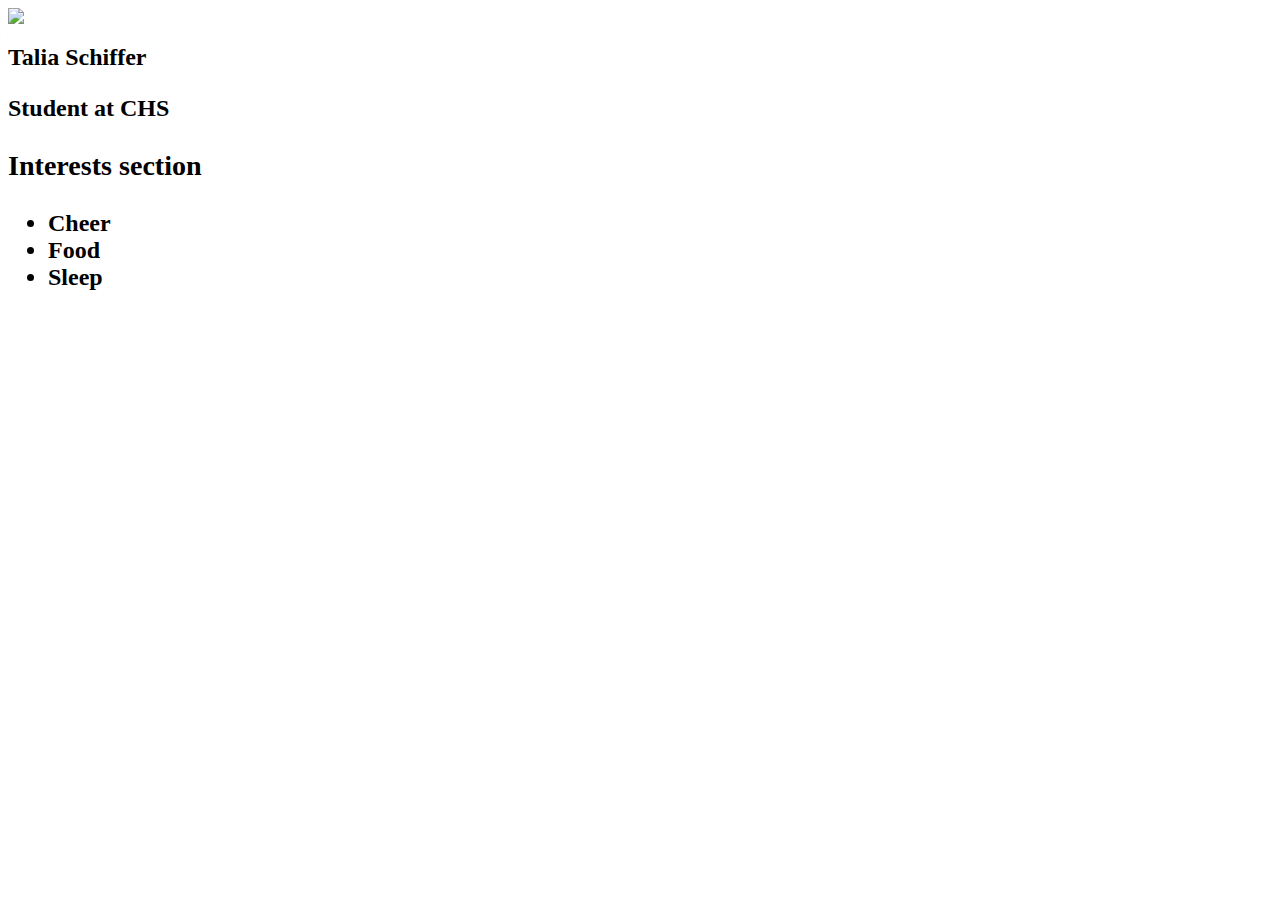
==== index.html @ 96f9dc51 "progress" ====
<DOCTYPE HTML>
<html>
     <head>
          <title>Talia's Website</title>
     </head>

     <body>
         <!--all content goes here-->
         <div>
            <nav>

             </nav>

              <main>
                <!--sidebar section-->
                <div>
                    <img src="https://tse3.mm.bing.net/th/id/OIP.Rex2tLzCmpUBQsoKNnuOkAHaE8?w=277&h=185&c=7&r=0&o=5&pid=1.7">
                </div>

                <!--content section-->
                <div>
                    <h2>Talia Schiffer
                    <p>Student at CHS</p>
                    <!--Interests section-->
                    <div>
                        <h3>Interests section</h3>
                        <ul>
                        <li>Cheer</li>
                        <li>Food</li>
                        <li>Sleep</li>
                    </ul>
                </div>
            </div>
        </main>
     </div>
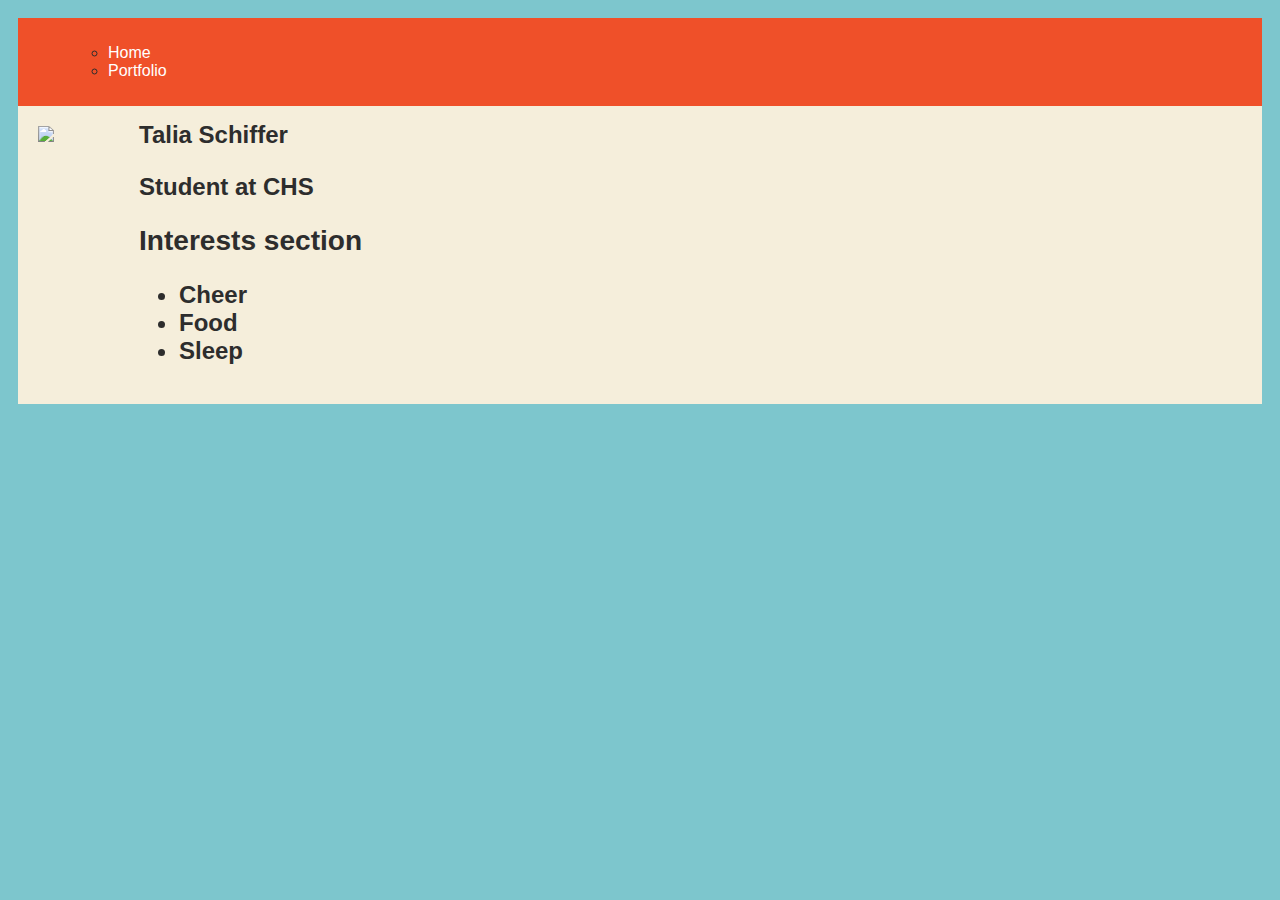
==== commit 0d1b1d03: "add index.html and css files" ====
--- a/index.html
+++ b/index.html
@@ -2,27 +2,37 @@
 <html>
      <head>
           <title>Talia's Website</title>
-     </head>
+          <link rel="stylesheet" href="style.css">
+    
+        </head>
 
      <body>
          <!--all content goes here-->
-         <div>
+         <div id="nav-li">
             <nav>
-
+                <ul id="nav-ul">
+                    <ul>
+                        <li>
+                          <a href="index.html"> Home </a>
+                        </li>
+                        <li>
+                          <a href="portfolio.html"> Portfolio </a>
+                      </li>
+                    </ul>
              </nav>
 
               <main>
                 <!--sidebar section-->
-                <div>
-                    <img src="https://tse3.mm.bing.net/th/id/OIP.Rex2tLzCmpUBQsoKNnuOkAHaE8?w=277&h=185&c=7&r=0&o=5&pid=1.7">
+                <div class="sidebar">
+                    <img class="sidebar" src="https://tse3.mm.bing.net/th/id/OIP.Rex2tLzCmpUBQsoKNnuOkAHaE8?w=277&h=185&c=7&r=0&o=5&pid=1.7">
                 </div>
 
                 <!--content section-->
-                <div>
+                <div class="content">
                     <h2>Talia Schiffer
                     <p>Student at CHS</p>
                     <!--Interests section-->
-                    <div>
+                    <div id="intrests">
                         <h3>Interests section</h3>
                         <ul>
                         <li>Cheer</li>
@@ -32,4 +42,5 @@
                 </div>
             </div>
         </main>
-     </div>
+    </div>
+</html>
--- a/style.css
+++ b/style.css
@@ -0,0 +1,62 @@
+body {
+    background: rgb(125, 198, 205);
+    color: rgb(45, 45, 45);
+    padding: 10px;
+    font-family: arial;
+}
+#all-contents {
+  max-width: 800px;
+    margin: auto;
+}
+
+/* navigation menu */
+nav {
+    background: rgb(239, 80, 41);
+   margin: 0 auto;
+    display: flex;
+    padding: 10px;
+}
+h1 {
+    display: flex;
+    align-items: center;
+    color: white;
+    flex: 1;
+    margin: 0;
+}
+#nav-ul {
+    list-style-image: none;
+}
+.nav-li {
+    display: inline-block;
+    padding: 0 10px;
+}
+a {
+    text-decoration: none;
+    color: #fff;
+}
+
+/* main container area beneath menu */
+main {
+    background: rgb(245, 238, 219);
+    display: flex;
+}
+.sidebar {
+    margin-right: 25px;
+    padding: 10px;
+}
+.sidebar-img {
+    width: 200px;
+}
+.content {
+    flex: 1;
+    padding: 15px;
+}
+
+/* portfolio styles */
+#interests {
+    border: 4px silver ridge;
+    padding: 8px;
+}
+h2, h3 {
+    margin: 0px;
+}
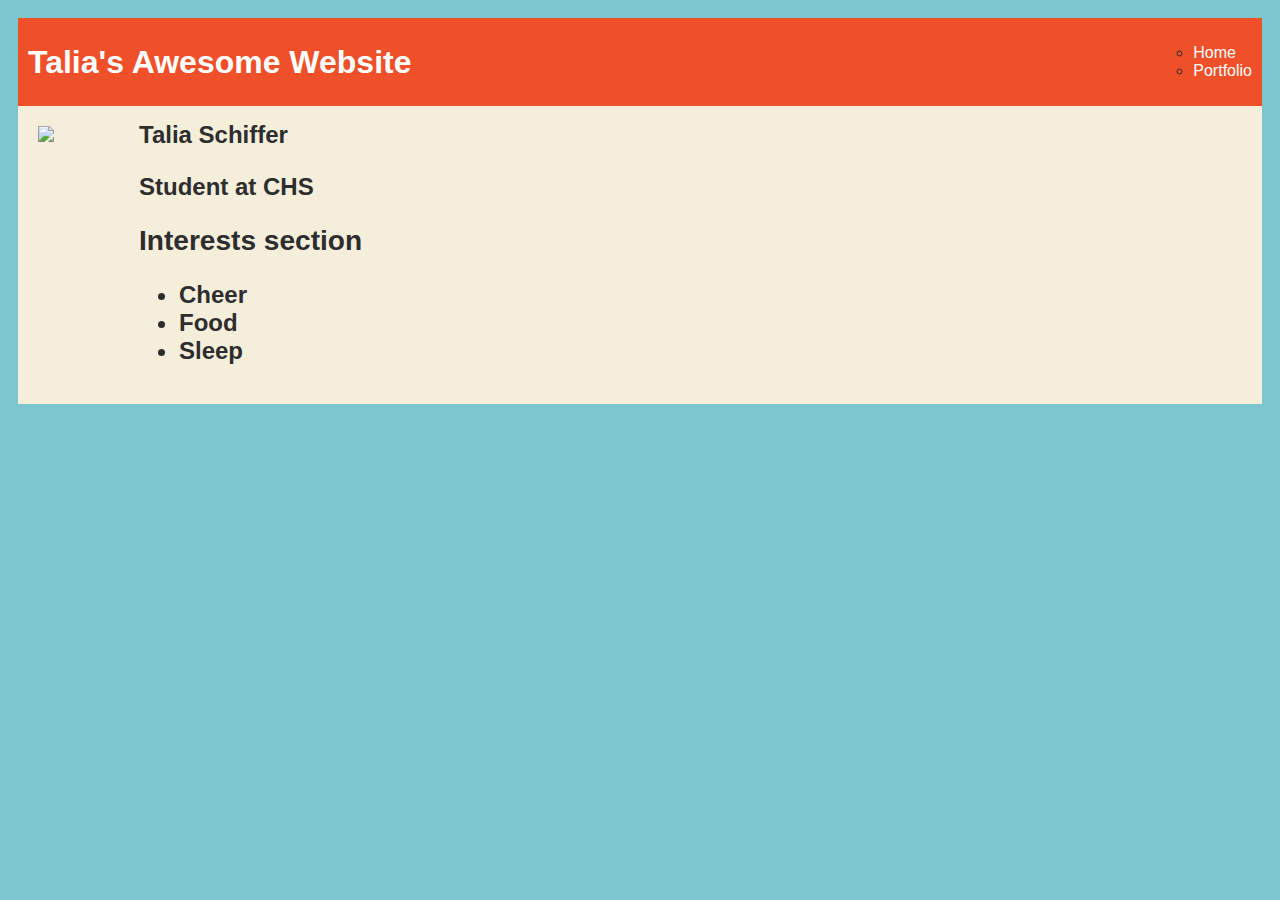
==== commit e50f6f71: "por" ====
--- a/index.html
+++ b/index.html
@@ -4,12 +4,12 @@
           <title>Talia's Website</title>
           <link rel="stylesheet" href="style.css">
     
-        </head>
-
-     <body>
+</head>
+   <body>
          <!--all content goes here-->
          <div id="nav-li">
             <nav>
+                <h1> Talia's Awesome Website</h1>
                 <ul id="nav-ul">
                     <ul>
                         <li>
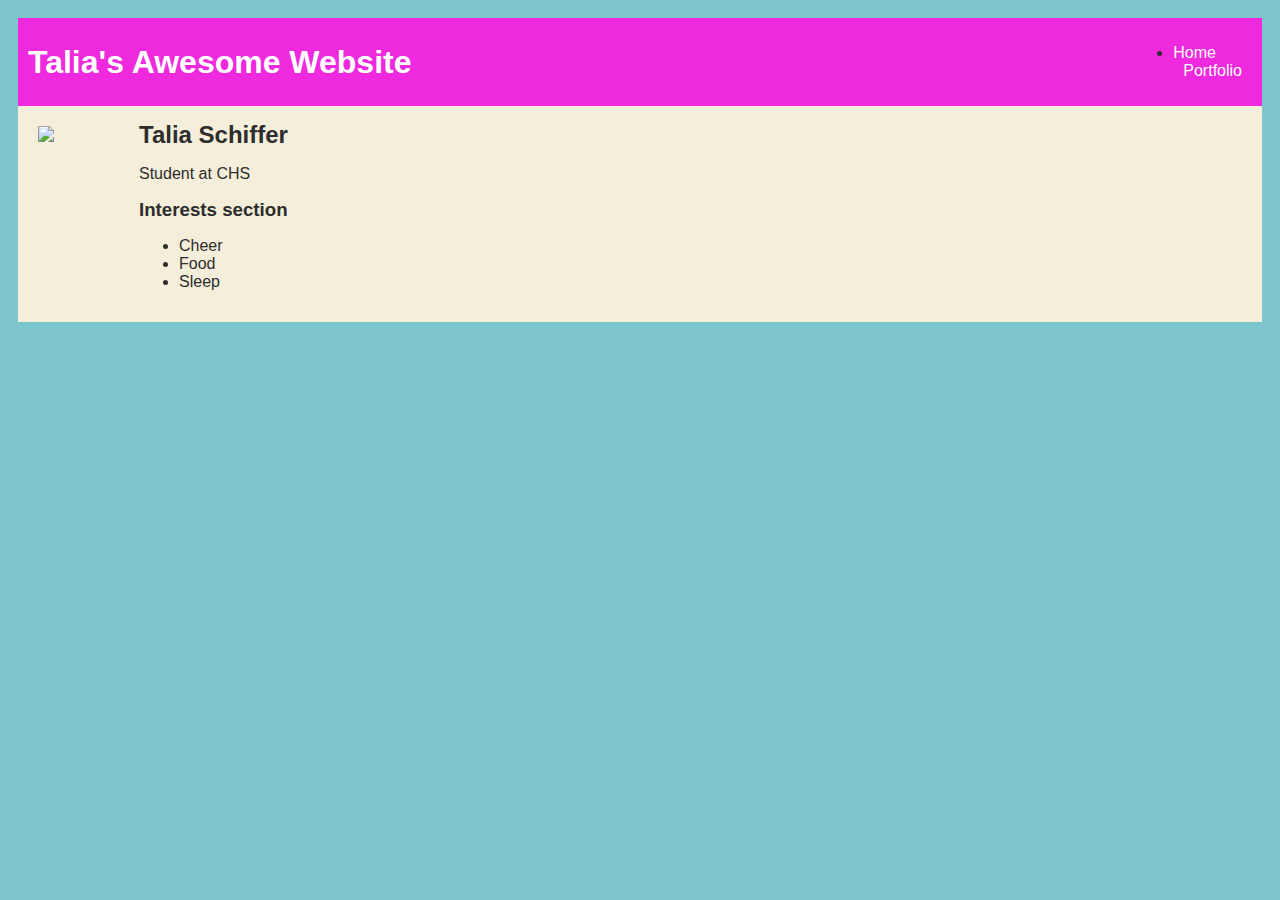
==== commit d2a92b3d: "add portfolio.html file" ====
--- a/index.html
+++ b/index.html
@@ -3,25 +3,24 @@
      <head>
           <title>Talia's Website</title>
           <link rel="stylesheet" href="style.css">
-    
 </head>
+
    <body>
          <!--all content goes here-->
          <div id="nav-li">
             <nav>
                 <h1> Talia's Awesome Website</h1>
                 <ul id="nav-ul">
-                    <ul>
-                        <li>
-                          <a href="index.html"> Home </a>
+                        <li class="nav-ul">
+                        <a href="index.html"> Home </a>
                         </li>
-                        <li>
-                          <a href="portfolio.html"> Portfolio </a>
+                        <li class="nav-li">
+                         <a href="portfolio.html"> Portfolio </a>
                       </li>
                     </ul>
              </nav>
-
-              <main>
+            
+             <main>
                 <!--sidebar section-->
                 <div class="sidebar">
                     <img class="sidebar" src="https://tse3.mm.bing.net/th/id/OIP.Rex2tLzCmpUBQsoKNnuOkAHaE8?w=277&h=185&c=7&r=0&o=5&pid=1.7">
@@ -29,15 +28,16 @@
 
                 <!--content section-->
                 <div class="content">
-                    <h2>Talia Schiffer
+                    <h2>Talia Schiffer</h2>
                     <p>Student at CHS</p>
                     <!--Interests section-->
                     <div id="intrests">
-                        <h3>Interests section</h3>
-                        <ul>
+                     <h3>Interests section</h3>
+                     <ul>
                         <li>Cheer</li>
                         <li>Food</li>
                         <li>Sleep</li>
+                        
                     </ul>
                 </div>
             </div>
--- a/style.css
+++ b/style.css
@@ -11,8 +11,9 @@
 
 /* navigation menu */
 nav {
-    background: rgb(239, 80, 41);
+    background: rgb(239, 41, 222);
    margin: 0 auto;
+   margin:bottom: 20px;
     display: flex;
     padding: 10px;
 }
